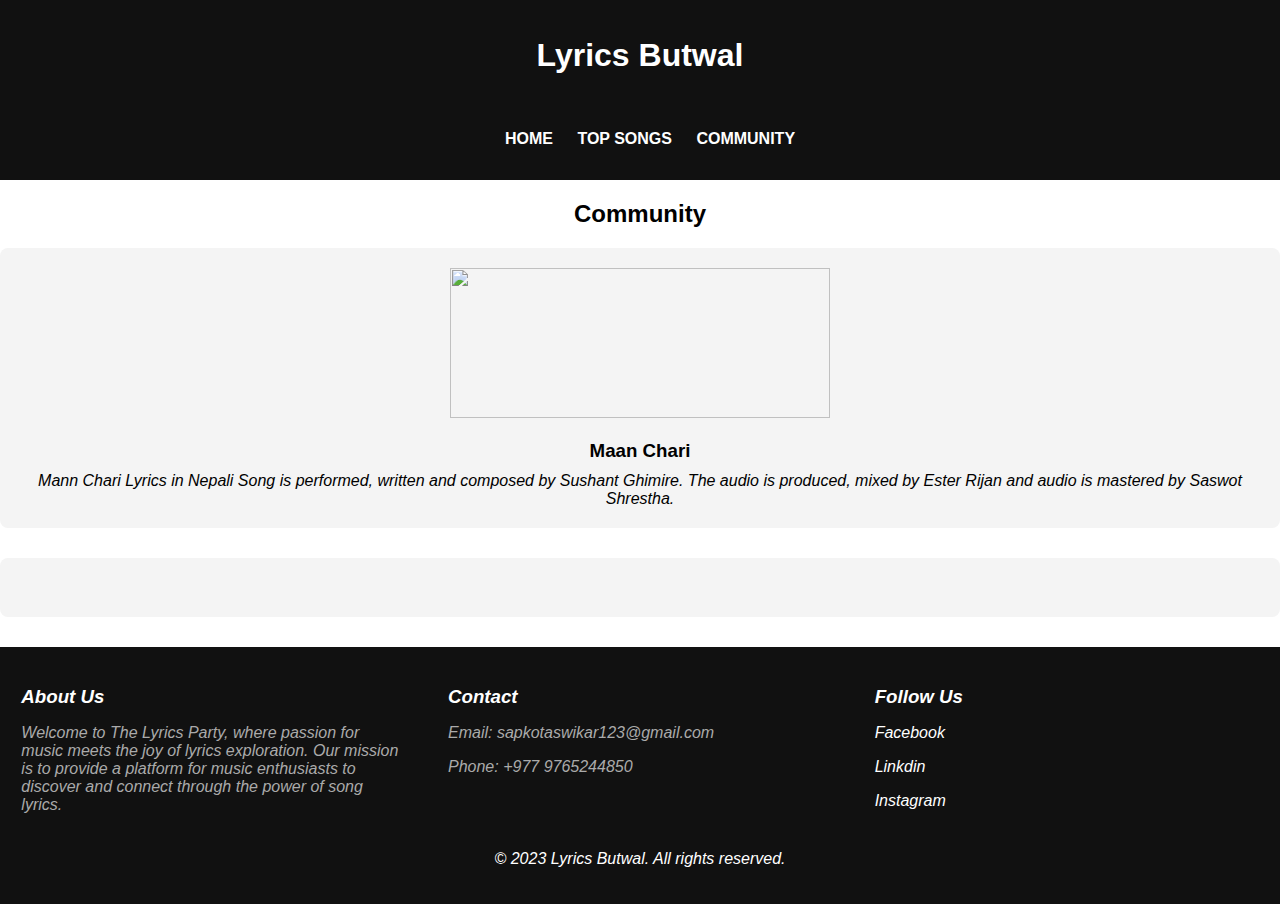
==== Community.html @ c65c0e05 "Add files via upload" ====
<!DOCTYPE html>
<html lang="en">
<head>
    <meta charset="utf-8">
    <meta name="viewport" content="width=device-width, initial-scale=1">
    <title>Community</title>
<style>
    body {
    font-family: 'Arial', sans-serif;
    margin: 0;
    padding: 0;
}
img{
height: 150px;
width: 380px;
}
header {
    background-color: #111;
    color: #fff;
    padding: 1em;
    text-align: center;
}

nav ul {
    list-style: none;
}

nav ul li {
    display: inline-block;
    margin-right: 20px;
}

nav a {
  text-decoration: none;
  color: #fff;
  font-weight: bold;
  transition: color 0.3s ease; 
}

nav a:hover {
  color: #555; 
}

main {
    max-width: 800px;
    margin: 0 auto;
    padding: 20px;
}

.community {
    text-align: center;
}

.post {
    background-color: #f4f4f4;
    padding: 20px;
    margin-bottom: 30px;
    border-radius: 8px;
}

.post h3 {
    margin-bottom: 10px;
}

.post p {
    color: #555;
}
/*Footer ko styling*/
footer {
  background-color: #111;
  color: #fff;
  padding: 20px 0;
}

.footer-content {
  display: flex;
  justify-content: space-around;
}

.footer-section {
  width: 30%;
}

.footer-section h3 {
  margin-bottom: 10px;
}

.footer-section p {
  color: #aaa;
}

.footer-bottom {
  text-align: center;
  margin-top: 20px;
}
.footer-section a {
  text-decoration: none;
  color: white;
  transition: color 0.3s ease; /* Adding a transition effect for a smoother color change */
}

.footer-section a:hover {
  color: blue; /* Change color on hover */
}

</style>
</head>
<body>

<header>
    <h1>Lyrics Butwal</h1><br>
    <nav>
        <ul>
            <li><a href="index.html">HOME</a></li>
            <li><a href="Topsong.html">TOP SONGS</a></li>
            <li><a href="Community.html">COMMUNITY</a></li>
        </ul>
    </nav>
</header>
    <!-- Yesma chai Post haru gara hai Naya Naya geet haru aayapar-->
    <section class="community">
        <h2>Community</h2>
        <article class="post">
            <img src="img/maan chari.jpg" alt="">
            <h3>Maan Chari</h3>
            <em>Mann Chari Lyrics in Nepali Song is performed, written and composed by Sushant Ghimire. The audio is produced, mixed by Ester Rijan and audio is mastered by Saswot Shrestha.
        </article>

        <article class="post">
            <h3> </h3>
            <p> </p>
        </article>

        <!-- Add more articles for additional user posts -->

    </section>
</main>
<footer>
    <section class="footer-content">
        <div class="footer-section">
            <h3>About Us</h3>
            <p>Welcome to The Lyrics Party, where passion for music meets the joy of lyrics exploration. Our mission is to provide a platform for music enthusiasts to discover and connect through the power of song lyrics.</p>
         </div>
        </div>

        <div class="footer-section">
            <h3>Contact</h3>
            <p>Email: sapkotaswikar123@gmail.com</p>
            <p>Phone: +977 9765244850</p>
        </div>

        <div class="footer-section">
            <h3>Follow Us</h3>
            <p><a href="https://www.facebook.com/aakashsapkotaa"target="_blank">Facebook</a></p>
                <p><a href="https://www.linkedin.com/in/aakash-sapkota-02458b244/"target="_blank">Linkdin</a></p>
                <p><a href="https://www.instagram.com/aakashsapkotaa/"target="_blank">Instagram</a></p>
        </div>
    </section>

    <section class="footer-bottom">
        <p>&copy; 2023 Lyrics Butwal. All rights reserved.</p>
    </section>
</body>
</html>
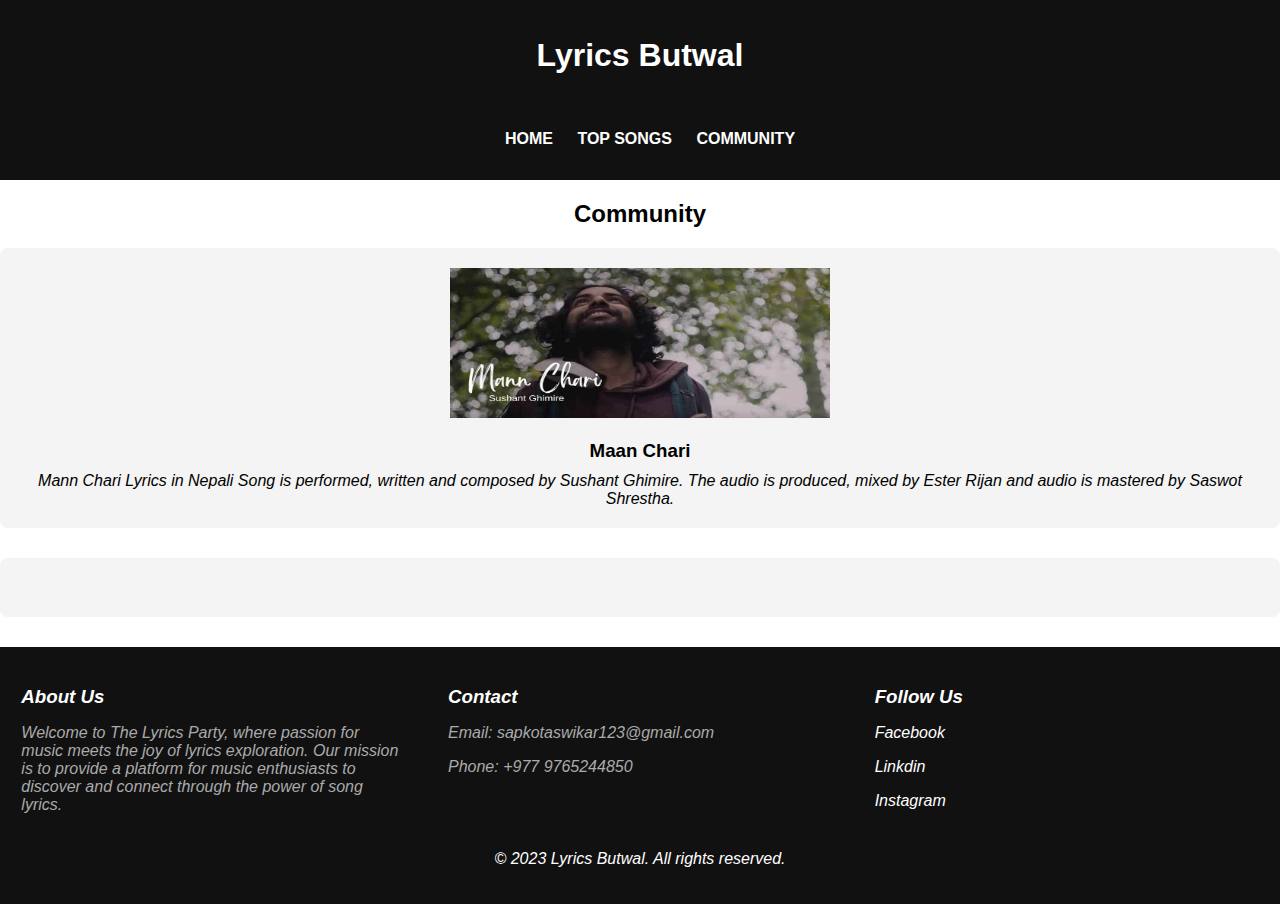
==== commit 89c5be6e: "Change" ====
--- a/Community.html
+++ b/Community.html
@@ -121,7 +121,7 @@
     <section class="community">
         <h2>Community</h2>
         <article class="post">
-            <img src="img/maan chari.jpg" alt="">
+            <img src="maan chari.jpg" alt="">
             <h3>Maan Chari</h3>
             <em>Mann Chari Lyrics in Nepali Song is performed, written and composed by Sushant Ghimire. The audio is produced, mixed by Ester Rijan and audio is mastered by Saswot Shrestha.
         </article>
